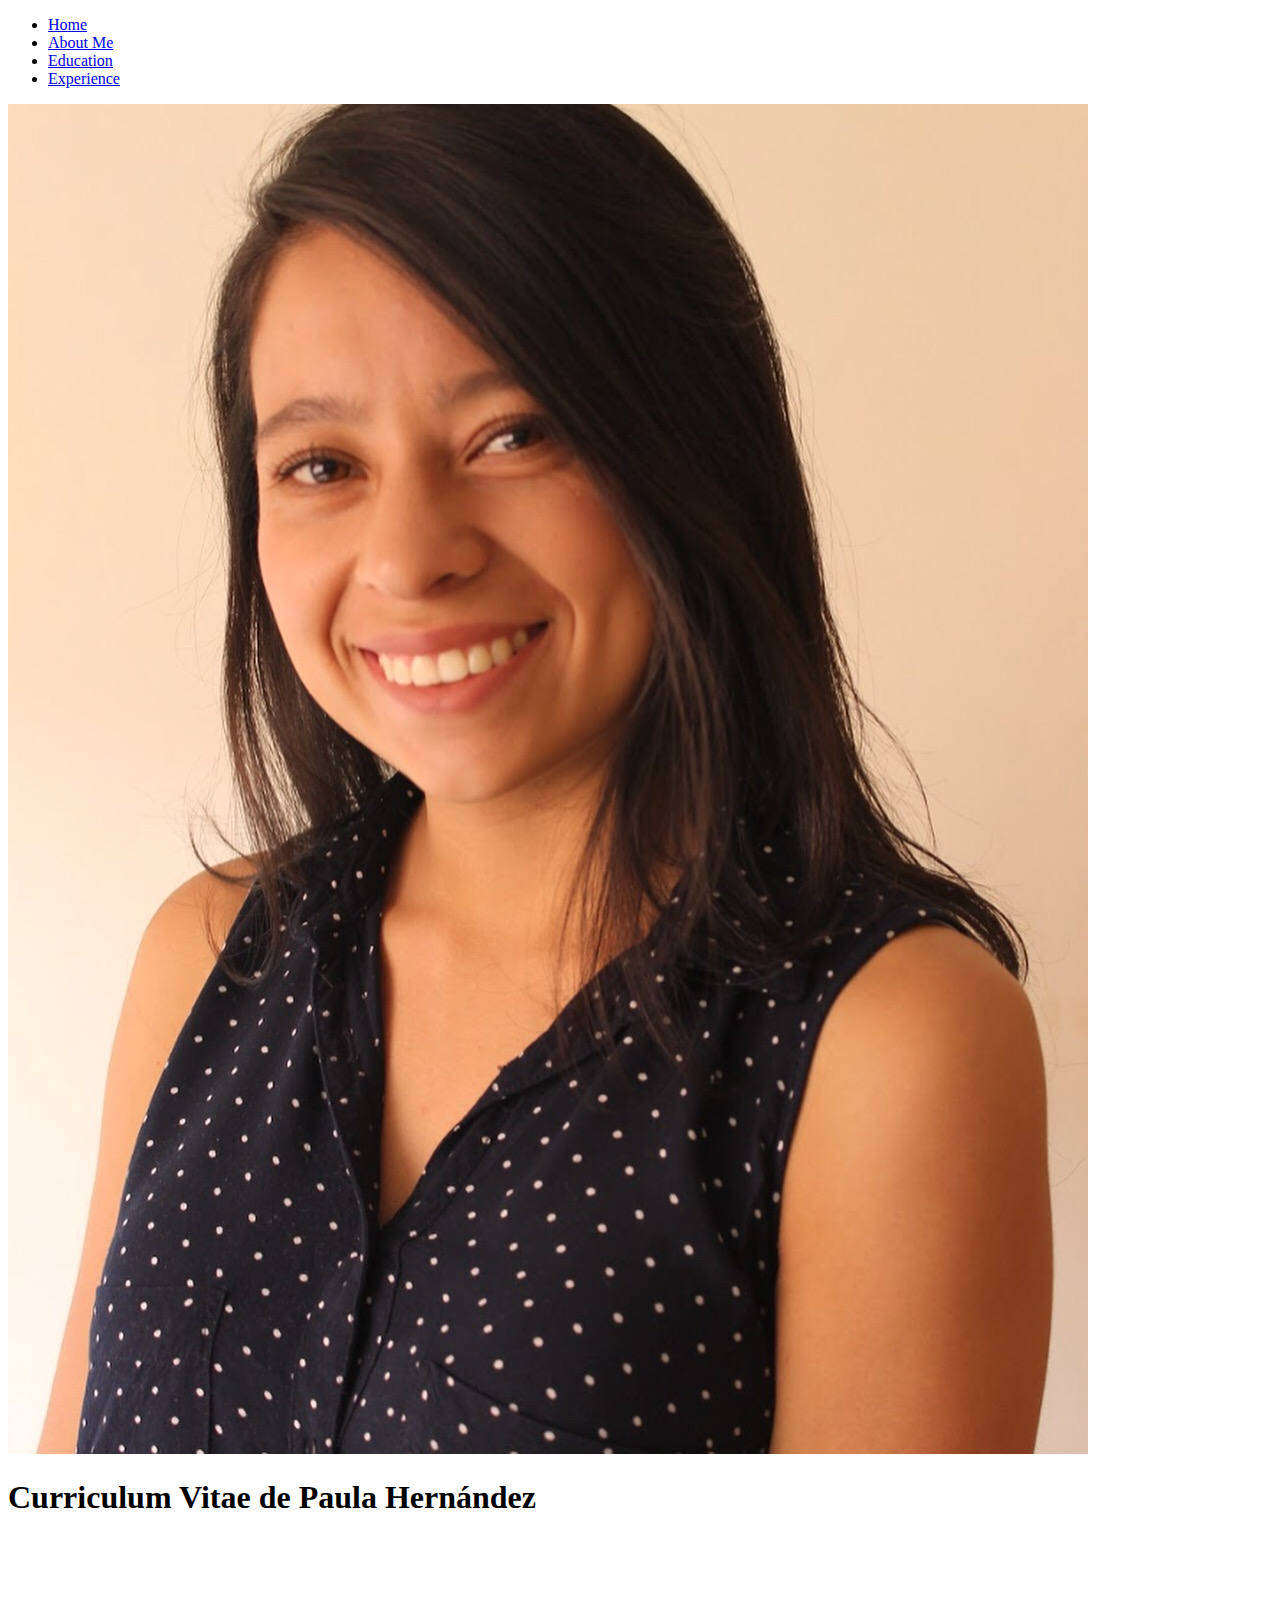
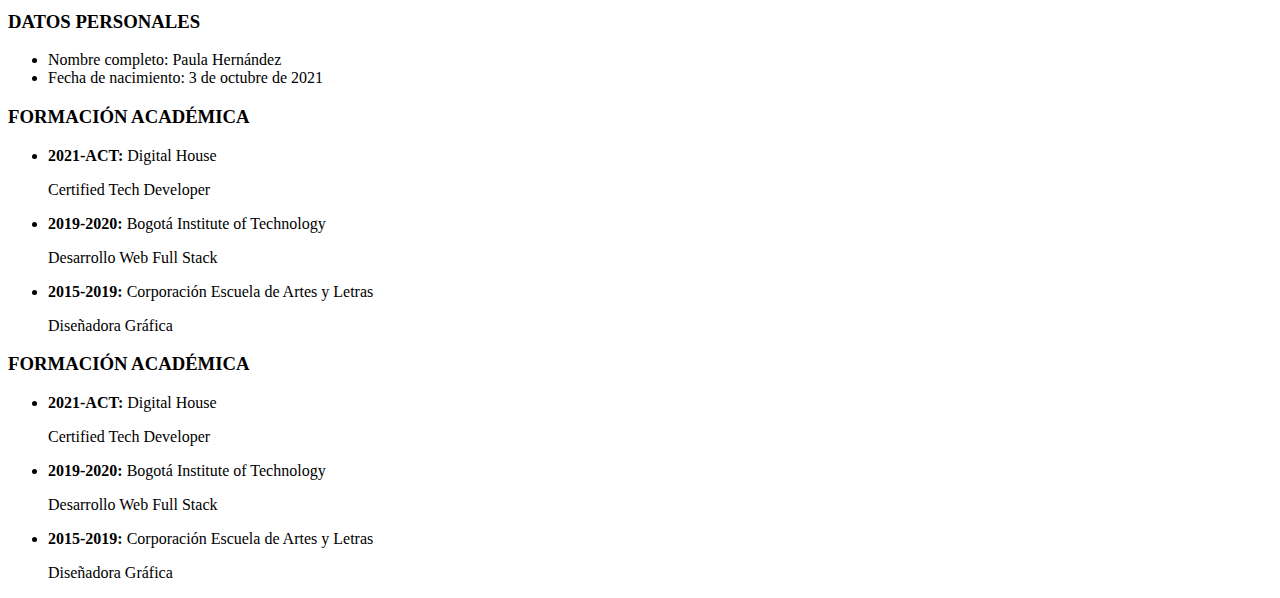
==== index.html @ a29f1c8c "html structure without footer" ====
<!DOCTYPE html>
<html lang="en">
<head>
    <meta charset="UTF-8">
    <meta http-equiv="X-UA-Compatible" content="IE=edge">
    <meta name="viewport" content="width=device-width, initial-scale=1.0">
    <link href="css/style.css" rel="stylesheet">
    <title>CV de Paula Hernández</title>
    
</head>
<body>
    <header>
        <nav>
            <ul>
                <li><a href="index.html">Home</a></li>
                <li><a href="#">About Me</a></li>
                <li><a href="#">Education</a></li>
                <li><a href="#">Experience</a></li>
            </ul>
            <img class="foto1" src="img/IMG_3767.JPG">
            <h1>Curriculum Vitae de Paula Hernández</h1>
            <br>
            <br>
            <br>
        </nav>
    </header>

    <section class="infoPersonal">
        <h3>DATOS PERSONALES</h3>
        <ul>
            <li><span>Nombre completo: </span> Paula Hernández</li>
            <li><span>Fecha de nacimiento: </span> 3 de octubre de 2021</li>
        </ul>
    </section>

    <section class="formacionAcademica">
        <h3>FORMACIÓN ACADÉMICA</h3>
        <ul>
            <li><b>2021-ACT:</b> Digital House</li>
            <p class="parrafo1">Certified Tech Developer</p>
            <li><b>2019-2020:</b> Bogotá Institute of Technology</li>
            <p class="parrafo1">Desarrollo Web Full Stack</p>
            <li><b>2015-2019:</b> Corporación Escuela de Artes y Letras</li>
            <p class="parrafo1">Diseñadora Gráfica</p>
        </ul>
    </section>

    <section class="experiencia">
        <h3>FORMACIÓN ACADÉMICA</h3>
        <ul>
            <li><b>2021-ACT:</b> Digital House</li>
            <p class="parrafo1">Certified Tech Developer</p>
            <li><b>2019-2020:</b> Bogotá Institute of Technology</li>
            <p class="parrafo1">Desarrollo Web Full Stack</p>
            <li><b>2015-2019:</b> Corporación Escuela de Artes y Letras</li>
            <p class="parrafo1">Diseñadora Gráfica</p>
        </ul>
    </section>

    
</body>
</html>
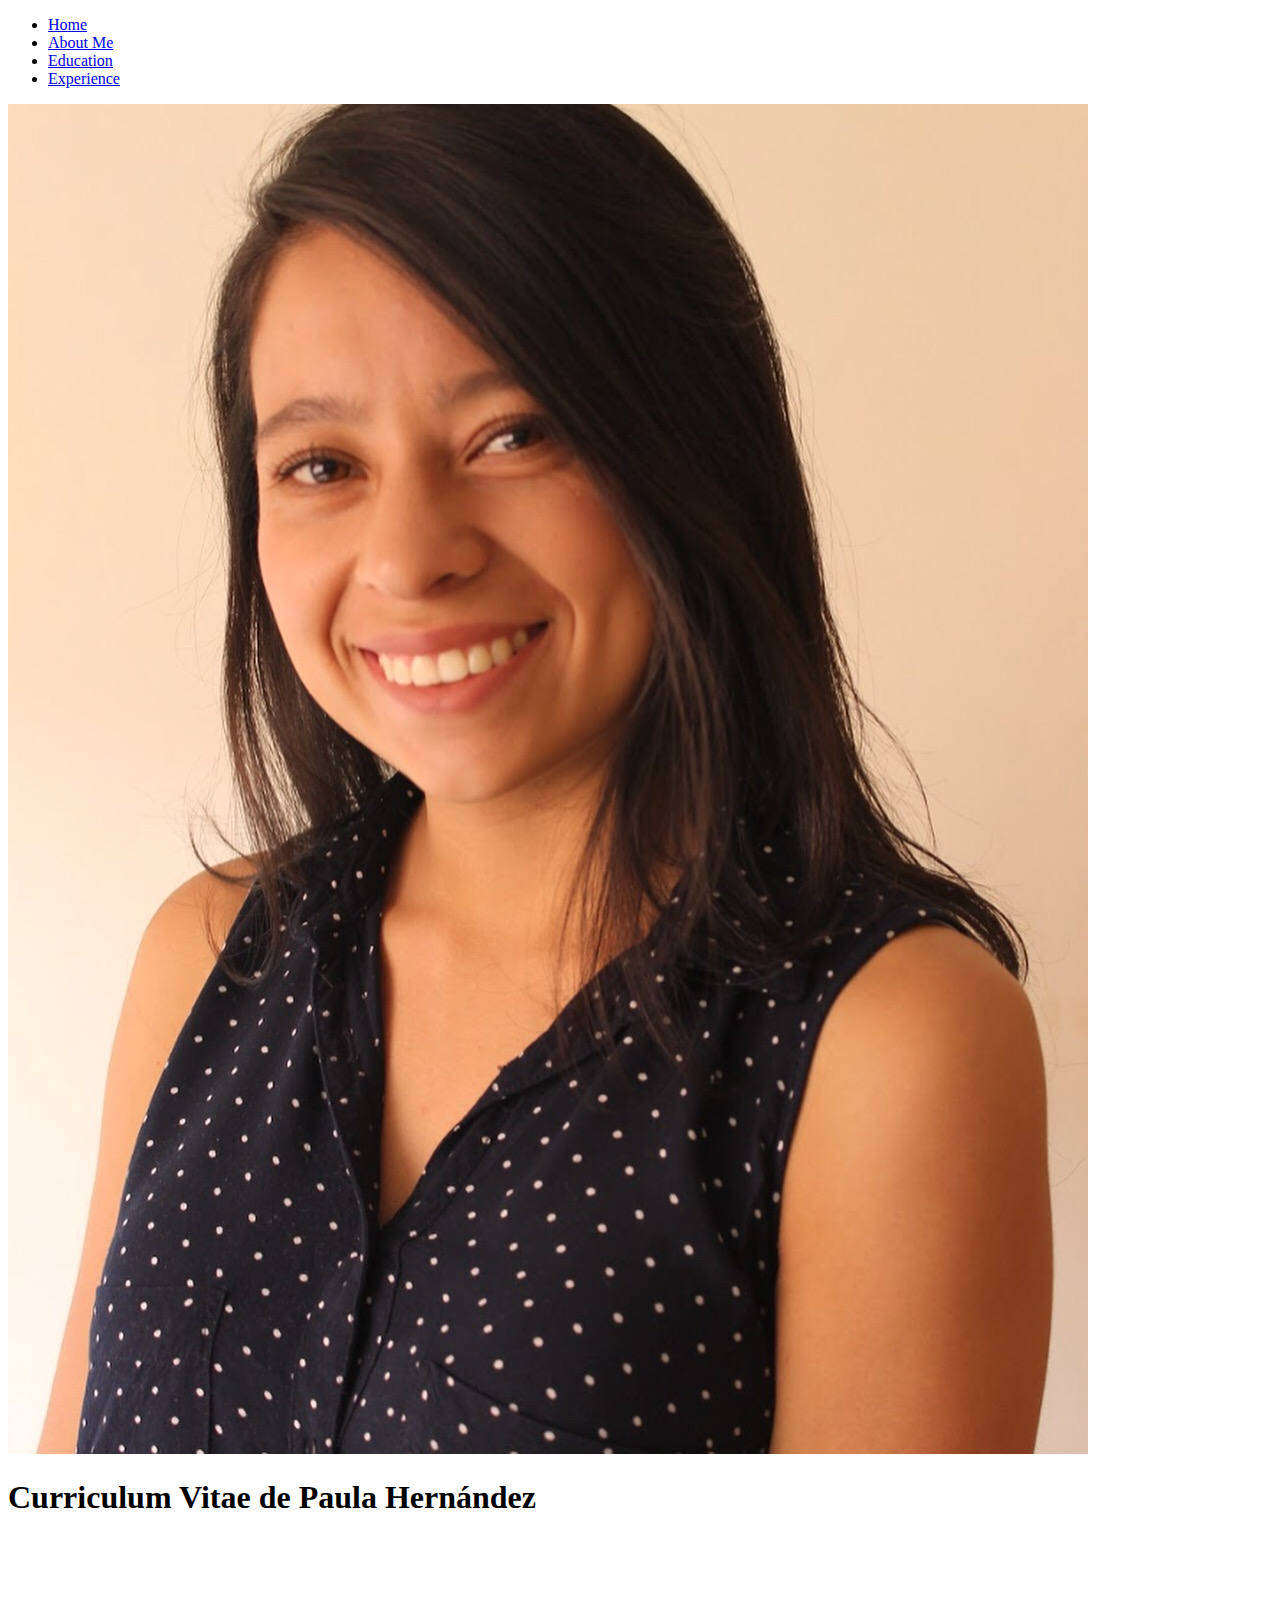
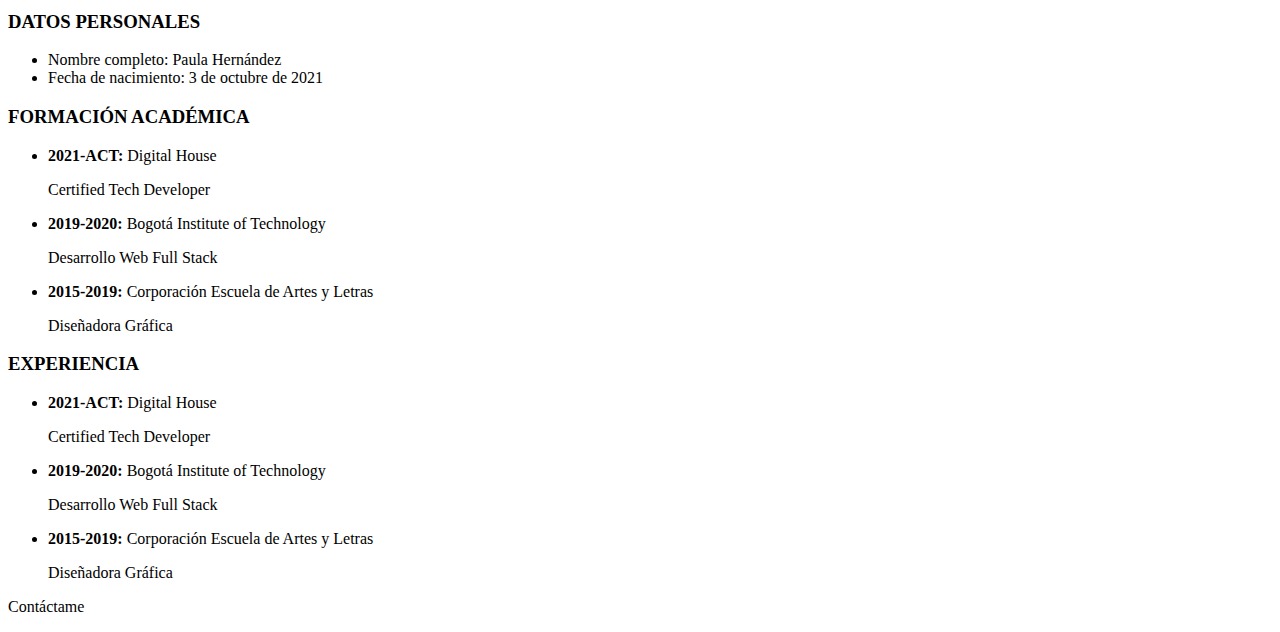
==== commit 65074a6e: "add footer" ====
--- a/index.html
+++ b/index.html
@@ -5,7 +5,11 @@
     <meta http-equiv="X-UA-Compatible" content="IE=edge">
     <meta name="viewport" content="width=device-width, initial-scale=1.0">
     <link href="css/style.css" rel="stylesheet">
+    <link rel="stylesheet" href="https://pro.fontawesome.com/releases/v5.10.0/css/all.css" integrity="sha384-AYmEC3Yw5cVb3ZcuHtOA93w35dYTsvhLPVnYs9eStHfGJvOvKxVfELGroGkvsg+p" crossorigin="anonymous"/>
     <title>CV de Paula Hernández</title>
+    
+
+
     
 </head>
 <body>
@@ -46,7 +50,7 @@
     </section>
 
     <section class="experiencia">
-        <h3>FORMACIÓN ACADÉMICA</h3>
+        <h3>EXPERIENCIA</h3>
         <ul>
             <li><b>2021-ACT:</b> Digital House</li>
             <p class="parrafo1">Certified Tech Developer</p>
@@ -57,6 +61,12 @@
         </ul>
     </section>
 
+    <footer>
+        <p> Contáctame 
+            <a href="https://www.linkedin.com/in/paula-andrea-hern%C3%A1ndez-aguilar/"> <i class="fab fa-linkedin"></i> </a> 
+            <a href="https://github.com/paula0397"> <i class="fab fa-github"></i> </a></p>
+    </footer>
+
     
 </body>
 </html>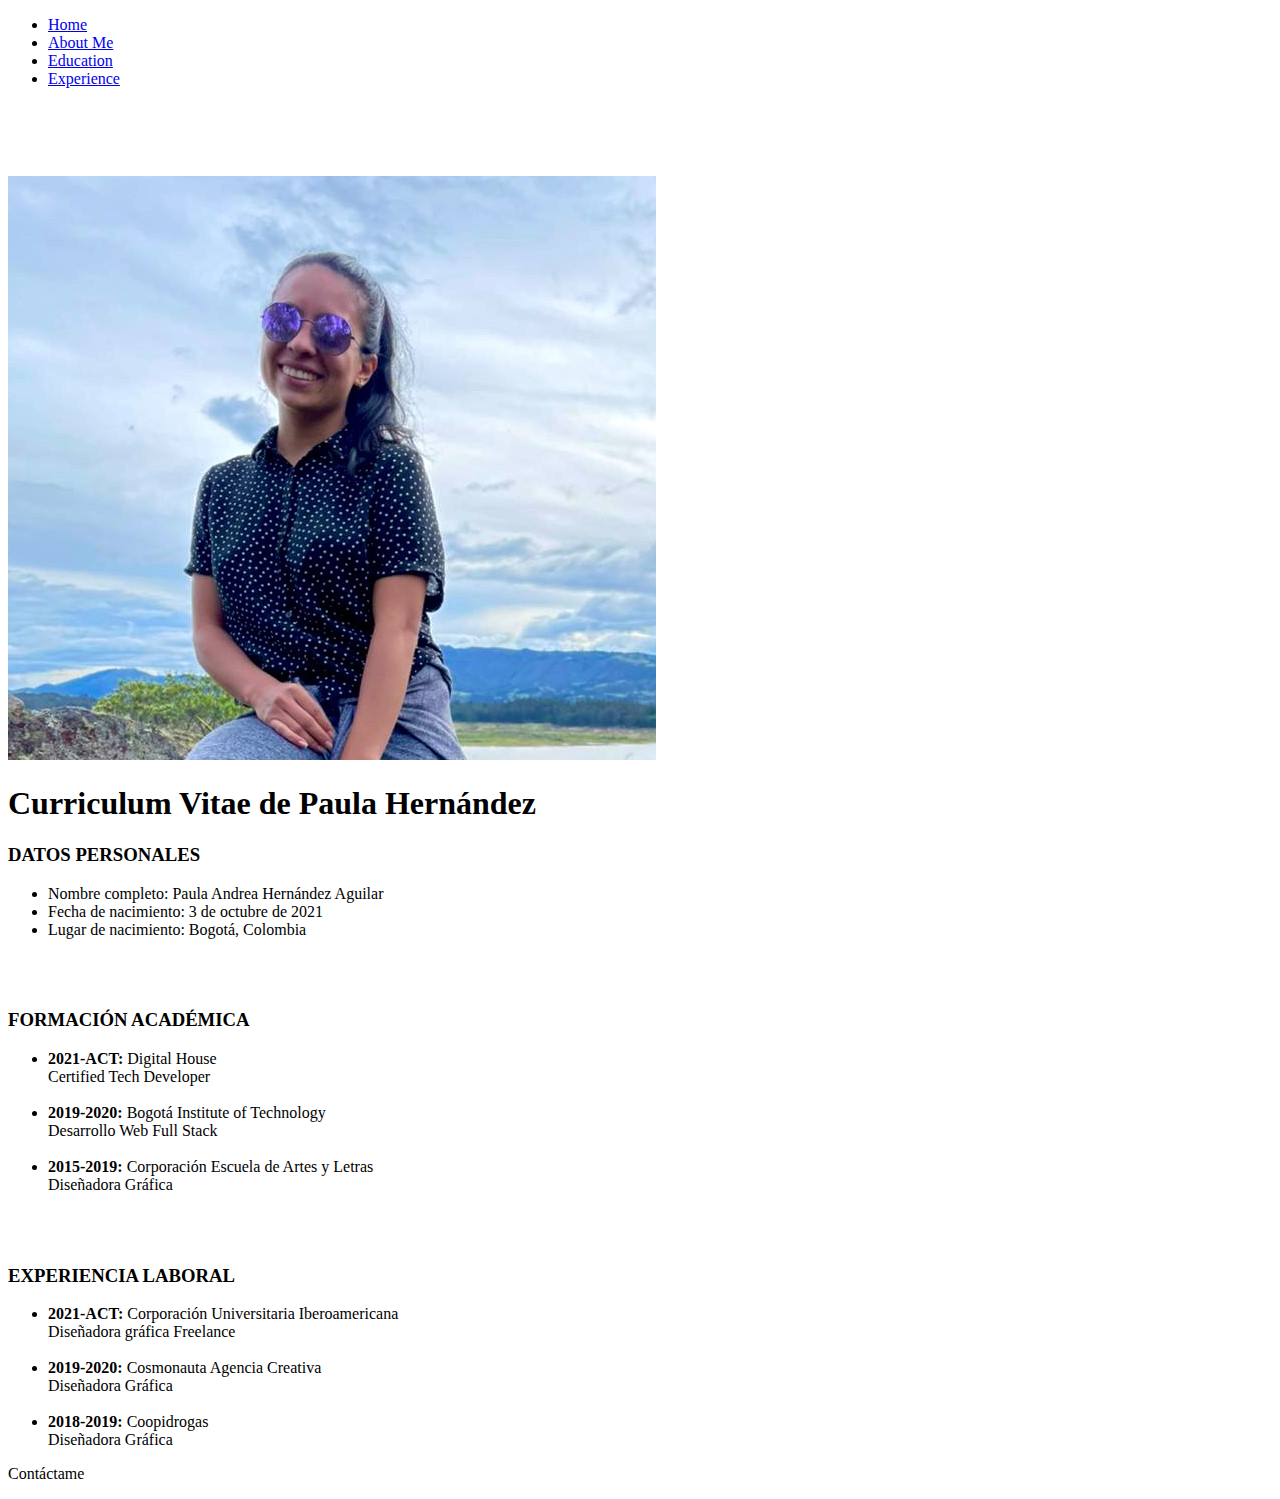
==== commit b6c20a21: "Preview - About me" ====
--- a/index.html
+++ b/index.html
@@ -14,55 +14,74 @@
 </head>
 <body>
     <header>
-        <nav>
+        <nav class="menu">
             <ul>
                 <li><a href="index.html">Home</a></li>
-                <li><a href="#">About Me</a></li>
+                <li><a href="aboutMe.html">About Me</a></li>
                 <li><a href="#">Education</a></li>
                 <li><a href="#">Experience</a></li>
             </ul>
-            <img class="foto1" src="img/IMG_3767.JPG">
-            <h1>Curriculum Vitae de Paula Hernández</h1>
             <br>
             <br>
             <br>
+            <br>
+            <img class="foto1" src="img/YO.jpg">
+            <br>
+            
+            
         </nav>
     </header>
+
+
+    <h1>Curriculum Vitae de Paula Hernández</h1>
 
     <section class="infoPersonal">
         <h3>DATOS PERSONALES</h3>
         <ul>
-            <li><span>Nombre completo: </span> Paula Hernández</li>
+            <li><span>Nombre completo: </span> Paula Andrea Hernández Aguilar</li>
             <li><span>Fecha de nacimiento: </span> 3 de octubre de 2021</li>
+            <li><span>Lugar de nacimiento: </span> Bogotá, Colombia</li>
         </ul>
     </section>
+    <br><br>
 
     <section class="formacionAcademica">
         <h3>FORMACIÓN ACADÉMICA</h3>
         <ul>
             <li><b>2021-ACT:</b> Digital House</li>
-            <p class="parrafo1">Certified Tech Developer</p>
+            <span class="tab"> Certified Tech Developer</span>
+            <br>
+            <br>
             <li><b>2019-2020:</b> Bogotá Institute of Technology</li>
-            <p class="parrafo1">Desarrollo Web Full Stack</p>
+            <span class="tab"> Desarrollo Web Full Stack</span>
+            <br>
+            <br>
             <li><b>2015-2019:</b> Corporación Escuela de Artes y Letras</li>
-            <p class="parrafo1">Diseñadora Gráfica</p>
+            <span class="tab"> Diseñadora Gráfica</span>
         </ul>
     </section>
 
+    <br>
+    <br>
+
     <section class="experiencia">
-        <h3>EXPERIENCIA</h3>
+        <h3>EXPERIENCIA LABORAL</h3>
         <ul>
-            <li><b>2021-ACT:</b> Digital House</li>
-            <p class="parrafo1">Certified Tech Developer</p>
-            <li><b>2019-2020:</b> Bogotá Institute of Technology</li>
-            <p class="parrafo1">Desarrollo Web Full Stack</p>
-            <li><b>2015-2019:</b> Corporación Escuela de Artes y Letras</li>
-            <p class="parrafo1">Diseñadora Gráfica</p>
+            <li><b>2021-ACT:</b> Corporación Universitaria Iberoamericana</li>
+            <span class="tab"> Diseñadora gráfica Freelance</span>
+            <br>
+            <br>
+            <li><b>2019-2020:</b> Cosmonauta Agencia Creativa</li>
+            <span class="tab"> Diseñadora Gráfica</span>
+            <br>
+            <br>
+            <li><b>2018-2019:</b> Coopidrogas</li>
+            <span class="tab"> Diseñadora Gráfica</span>
         </ul>
     </section>
 
     <footer>
-        <p> Contáctame 
+        <p class="contacto"> Contáctame 
             <a href="https://www.linkedin.com/in/paula-andrea-hern%C3%A1ndez-aguilar/"> <i class="fab fa-linkedin"></i> </a> 
             <a href="https://github.com/paula0397"> <i class="fab fa-github"></i> </a></p>
     </footer>
